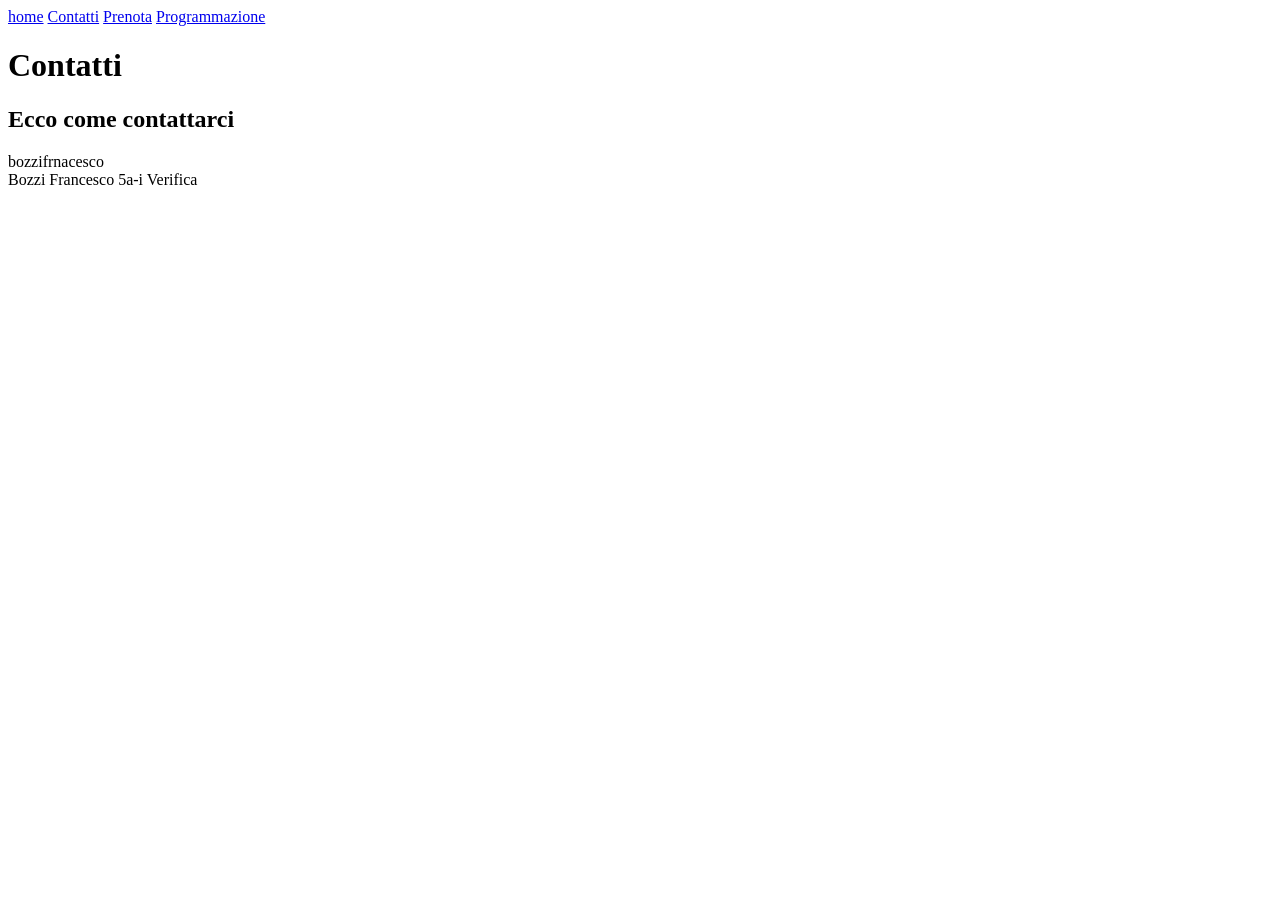
==== contatti.html @ 5f179a26 "aggiunta pagine e prime modifiche" ====
<!DOCTYPE html>
<html lang="it">
<head>
    <meta charset="UTF-8">
    <meta name="viewport" content="width=device-width, initial-scale=1.0">
    <title>Contatti</title>
</head>
<body>

    <nav >
        <a href="Index.html">home</a>
         <a href="Contatti.html" >Contatti</a>
          <a href="Prenota.html">Prenota</a>
           <a href="Programmazione.html">Programmazione</a>
    </nav>
    <header><h1>Contatti</h1></header>
    <main><h2>Ecco come contattarci</h2></main>

    <section>
     
            <label for="Email">bozzifrnacesco</label>
       
    </section>

    <footer>
        Bozzi Francesco 5a-i Verifica 
    </footer>

</body>
</html>
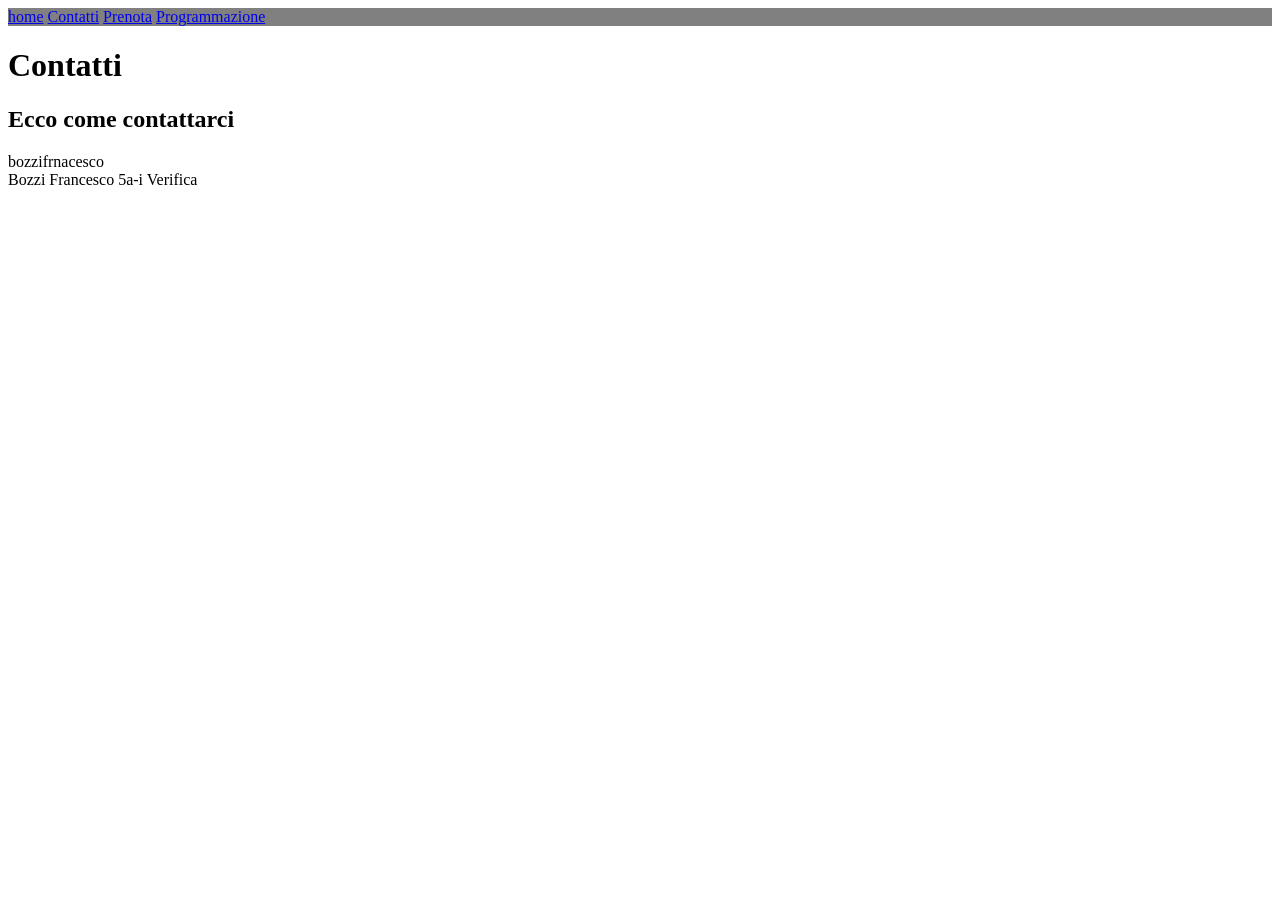
==== commit 494897fc: "aggiunta css" ====
--- a/contatti.html
+++ b/contatti.html
@@ -4,6 +4,7 @@
     <meta charset="UTF-8">
     <meta name="viewport" content="width=device-width, initial-scale=1.0">
     <title>Contatti</title>
+    <link rel="stylesheet" href="css/style.css">
 </head>
 <body>
 
--- a/css/style.css
+++ b/css/style.css
@@ -0,0 +1,3 @@
+nav{
+    background-color:gray;
+}
